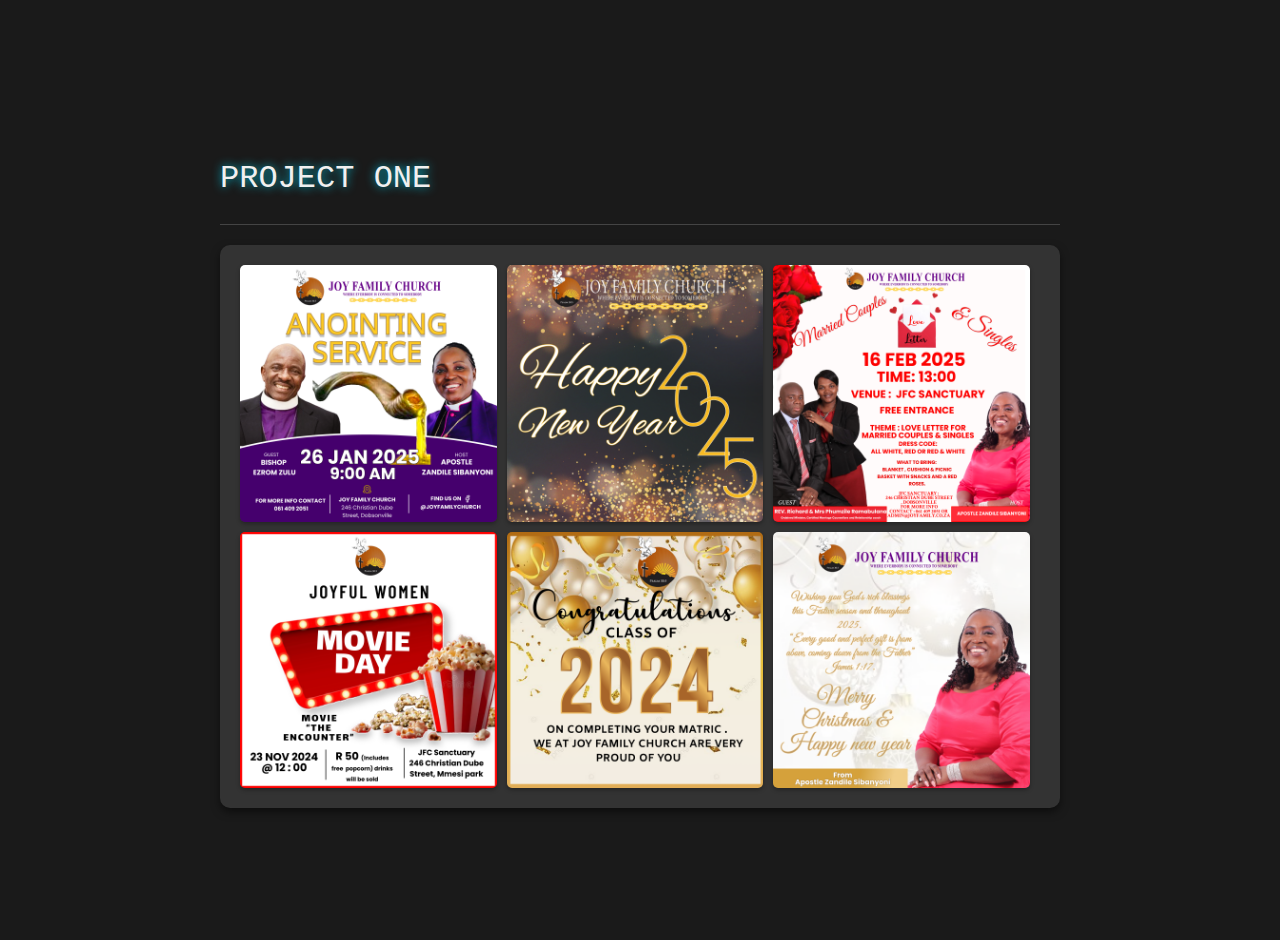
==== Pages to work/JFCPoster.html @ 6a6eda2c "WORKING PROGRESS" ====
<!DOCTYPE html>
<html lang="en">
<head>
    <meta charset="UTF-8">
    <meta name="viewport" content="width=device-width, initial-scale=1.0">
    <title>JFC Event Posters</title>
    <link rel="stylesheet" href="/Styling/Collage styling.css">
    <link rel="stylesheet" href ="/Styling//Stylesheet.css">
</head>
<body>
    <div class ="container">
        <header>
            <h1><span class="glow-cyan">PROJECT ONE</span></h1>
            <hr>
        </header>
    <div class="image-collage">
        <div class="collage-row">
            <img src="/images of work/Annoiting Service Social Media.png" alt="JFC Poster 1" class="collage-image">
            <img src="/images of work/new year poster social.png" alt="JFC Poster 2" class="collage-image">
            <img src="/images of work/Married Couple social media.png" alt="JFC Poster 3" class="collage-image">
        </div>
        <div class="collage-row">
            <img src="/images of work/JFC ladies movie day poster.png" alt="JFC Poster 4" class="collage-image">
            <img src="/images of work/congrat matic poster.png" alt="JFC Poster 5" class="collage-image">
            <img src="/images of work/Christmas  message poster.png" alt="JFC Poster 6" class="collage-image">
        </div>
    </div>
    
</body>
</html>
---- Styling/Collage styling.css ----
body {
    background-color: #1e1e1e;
    color: #f0f0f0;
    font-family: 'Roboto Mono', monospace;
    display: flex;
    justify-content: center;
    align-items: center;
    min-height: 100vh;
    margin: 0;
}

.image-collage {
    display: flex;
    flex-direction: column;
    gap: 10px;
    max-width: 800px;
    width: 100%;
    padding: 20px;
    background-color: #333;
    border-radius: 10px;
    box-shadow: 0 4px 8px rgba(0, 0, 0, 0.5);
    margin:0 auto;
}

.collage-row {
    display: flex;
    gap: 10px;
    flex-wrap: wrap;
}

.collage-image {
    width: 100%;
    height: auto;
    border-radius: 5px;
    box-shadow: 0 2px 4px rgba(0, 0, 0, 0.3);
    transition: transform 0.3s ease;
    flex :1 1 calc(33.333% - 10px);
    max-width: calc(33.333% - 10px);
    object-fit: cover;
}

.collage-image:hover {
    transform: scale(1.05);
}
@media (max-width: 600px) {
    .image-collage {
        padding: 10px;
    }

    .collage-row {
        /* Stack images vertically on mobile */
        flex-direction: column;
        gap: 5px;
    }

    .collage-image {
        /* Make images take full width on mobile */
        flex: 1 1 100%;
    }
}
---- Styling/Stylesheet.css ----
body {
    font-family:'Roboto Mono', monospace;
    background-color: #1a1a1a;
    color: #e0e0e0; /* Light grey text */
    line-height: 1.6;
    margin: 0;
    padding: 20px;
    overflow-x: hidden; /* Prevent horizontal scroll */
  }
  
  h1, h2, h3, h4, h5, h6 {
    font-weight: 400; /* Lighter font weight for a sleek look */
    color: #f0f0f0; /* Slightly brighter text for headings */
    margin-bottom: 10px;
  }
  a {
    color: #64b5f6; /* Light blue link color */
    text-decoration: none;
    transition: color 0.3s ease;
  }
  
  a:hover {
    color: #90caf9; /* Brighter blue on hover */
  }
  
  /* --- Container Styles --- */
  .container {
    max-width: 1200px;
    margin: 0 auto;
    padding: 0 20px;
  }
  
  /* --- Button Styles --- */
  .button {
    background-color: #333; /* Darker grey button */
    color: #fff;
    padding: 10px 20px;
    border: none;
    border-radius: 5px;
    cursor: pointer;
    transition: background-color 0.3s ease, transform 0.2s ease;
    box-shadow: 0 2px 4px rgba(0, 0, 0, 0.3);
  }
  
  .button:hover {
    background-color: #555; /* Slightly lighter on hover */
    transform: translateY(-2px); /* Subtle lift on hover */
  }
  
  .button.primary {
    background-color: #00bcd4; /* Cyan primary button */
  }
  
  .button.primary:hover {
    background-color: #4dd0e1; /* Brighter cyan on hover */
  }
  
 

  
  /* --- Card Styles (for content blocks) --- */
  .card {
    background-color: #222;
    border-radius: 10px;
    padding: 20px;
    margin-bottom: 20px;
    box-shadow: 0 4px 8px rgba(0, 0, 0, 0.4);
    transition: transform 0.2s ease, box-shadow 0.2s ease;
  }
  
  .card:hover {
    transform: translateY(-5px);
    box-shadow: 0 6px 12px rgba(0, 0, 0, 0.5);
  }
  
  /* --- Highlight/Accent Colors --- */
  .highlight-cyan {
    color: #00bcd4; /* Cyan highlight */
  }
  
  .highlight-magenta {
    color: #e91e63; /* Magenta highlight */
  }
  
  .highlight-green {
    color: #4caf50; /* Green highlight */
  }
  
  /* --- Subtle Glow Effects --- */
  .glow-cyan {
    text-shadow: 0 0 10px #00bcd4;
  }
  
  .glow-magenta {
    text-shadow: 0 0 10px #e91e63;
  }
  
  /* --- Divider --- */
  hr {
    border: none;
    border-top: 1px solid #444;
    margin: 20px 0;
  }
  
  /* --- Code Block Styling --- */
  pre, code {
    background-color: #282c34; /* Darker background for code */
    color: #abb2bf; /* Lighter text for code */
    padding: 10px;
    border-radius: 5px;
    font-family: 'Fira Code', monospace; /* Monospace font for code */
    overflow-x: auto;
  }
  
  pre {
    white-space: pre-wrap;
  }
  /* --- Carousel Styles --- */
.carousel-container {
    width: 80%; /* Adjust as needed */
    max-width: 800px;
    margin: 0 auto;
    overflow: hidden; /* Hide slides that are not visible */
    position: relative; /* For positioning buttons */
  }
  
  .carousel-track {
    display: flex; /* Arrange slides horizontally */
    transition: transform 0.5s ease-in-out; /* Smooth sliding */
  }
  
  .carousel-slide {
    flex: 0 0 100%; /* Each slide takes up 100% width */
    min-width: 100%; /* Ensure slides don't shrink */
    box-sizing: border-box;
    padding: 20px;
  }
  
  .carousel-slide img {
    width: 100%;
    height: auto;
    display: block;
  }
  
  .slide-content {
    background-color: rgba(0, 0, 0, 0.5);
    color: white;
    padding: 10px;
    margin-top: -50px;
    position: relative;
  }
  
  .carousel-button {
    position: absolute;
    top: 50%;
    transform: translateY(-50%);
    background-color: rgba(0, 0, 0, 0.5);
    color: white;
    border: none;
    padding: 10px 15px;
    cursor: pointer;
    z-index: 10; /* Ensure buttons are on top */
  }
  
  .prev-button {
    left: 10px;
  }
  
  .next-button {
    right: 10px;
  }
  
  .carousel-nav {
    text-align: center;
    margin-top: 10px;
  }
  
  .carousel-dot {
    display: inline-block;
    width: 10px;
    height: 10px;
    border-radius: 50%;
    background-color: #ccc;
    margin: 0 5px;
    cursor: pointer;
  }
  
  .carousel-dot.active {
    background-color: #333;
  }

  /* --- Responsive Adjustments --- */
/* Media query for screens smaller than 768px (typical mobile devices) */
@media (max-width: 768px) {
    body {
      padding: 10px; /* Reduce padding on mobile */
    }
  
    .container {
      padding: 0 10px; /* Reduce container padding on mobile */
    }
  
    h1 {
      font-size: 1.8em; /* Reduce heading size on mobile */
    }
  
    h2 {
      font-size: 1.5em; /* Reduce heading size on mobile */
    }
  
    .button {
      display: block; /* Make buttons full-width on mobile */
      width: 100%;
      margin-bottom: 10px; /* Add space between buttons */
    }
  
    .card {
      padding: 15px; /* Reduce card padding on mobile */
    }
    .carousel-container {
        width: 95%; /* Make carousel wider on mobile */
      }
    
      .carousel-slide {
        padding: 10px; /* Reduce slide padding on mobile */
      }
  }
  
  /* Media query for even smaller screens (e.g., very small phones) */
  @media (max-width: 480px) {
    h1 {
      font-size: 1.5em; /* Further reduce heading size */
    }
  
    h2 {
      font-size: 1.3em; /* Further reduce heading size */
    }
    body {
      font-size: 0.9em; /* Reduce font size on very small screens */
    }
}
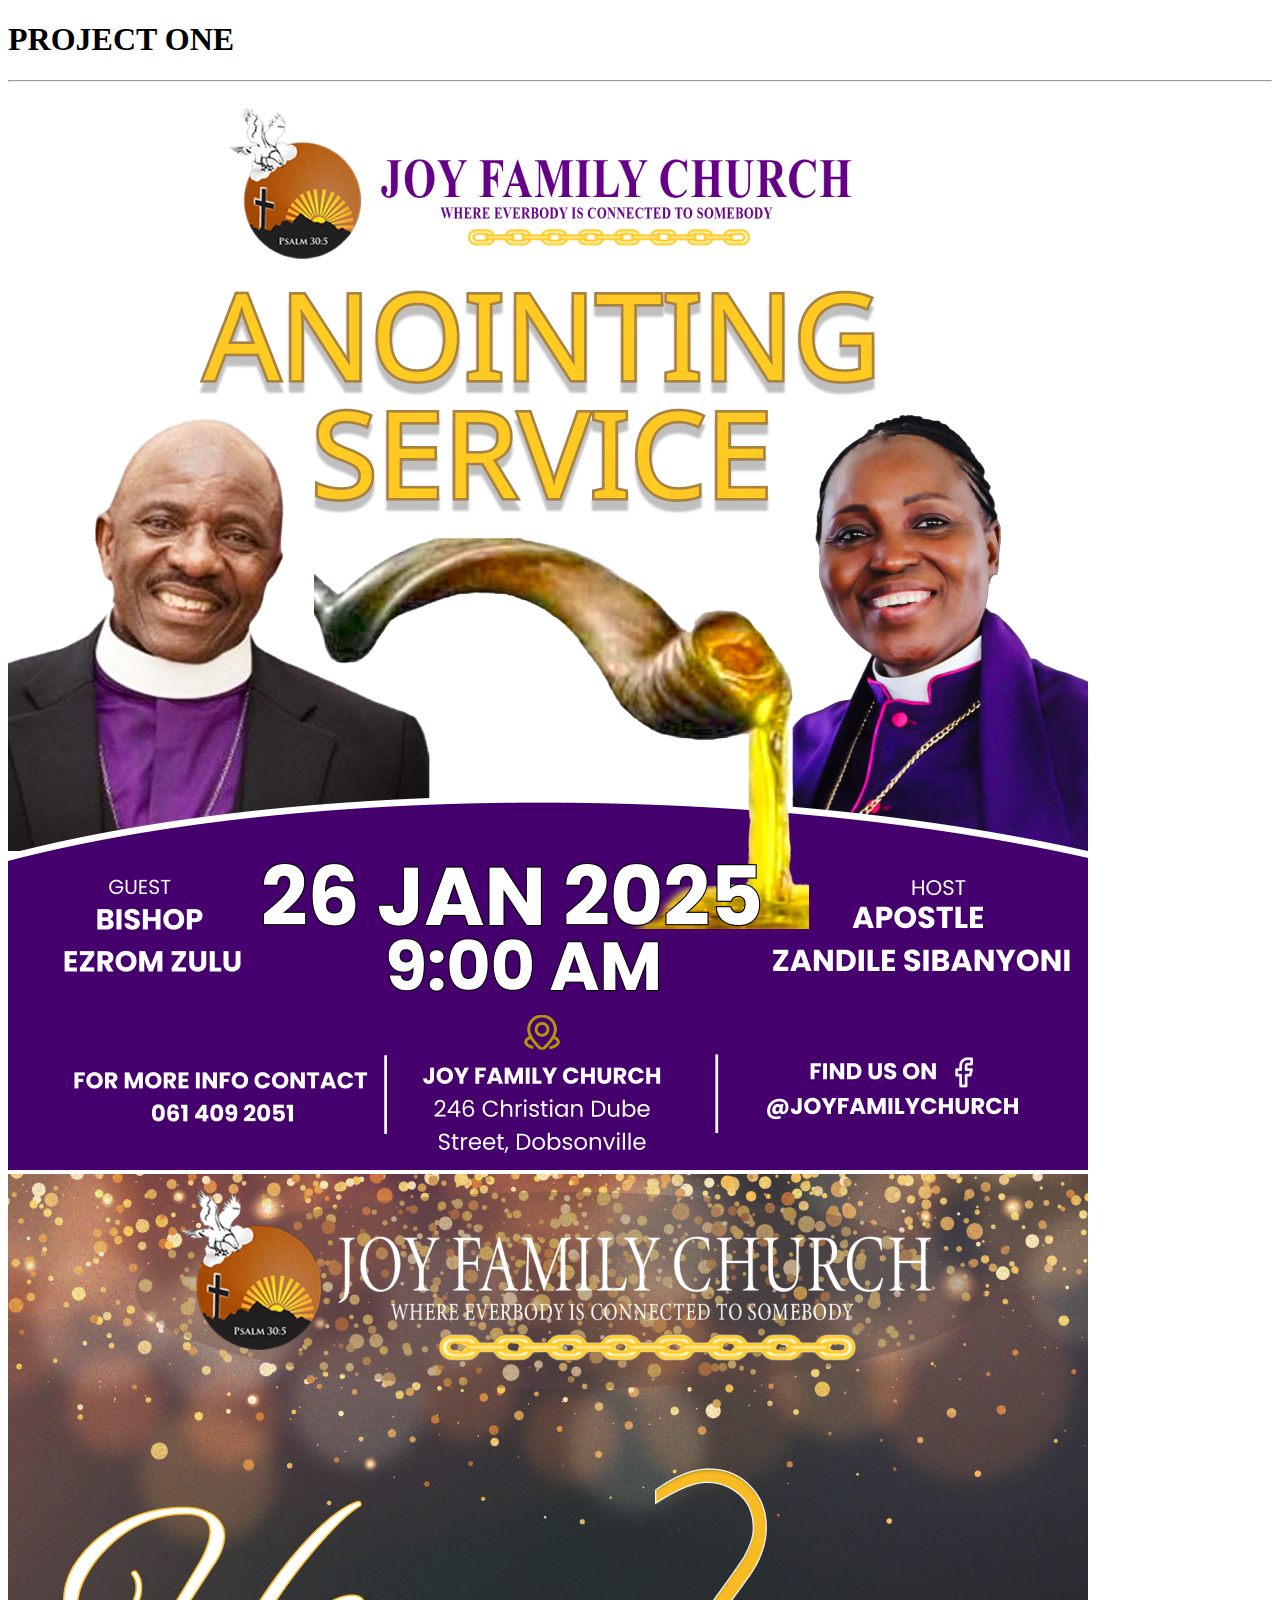
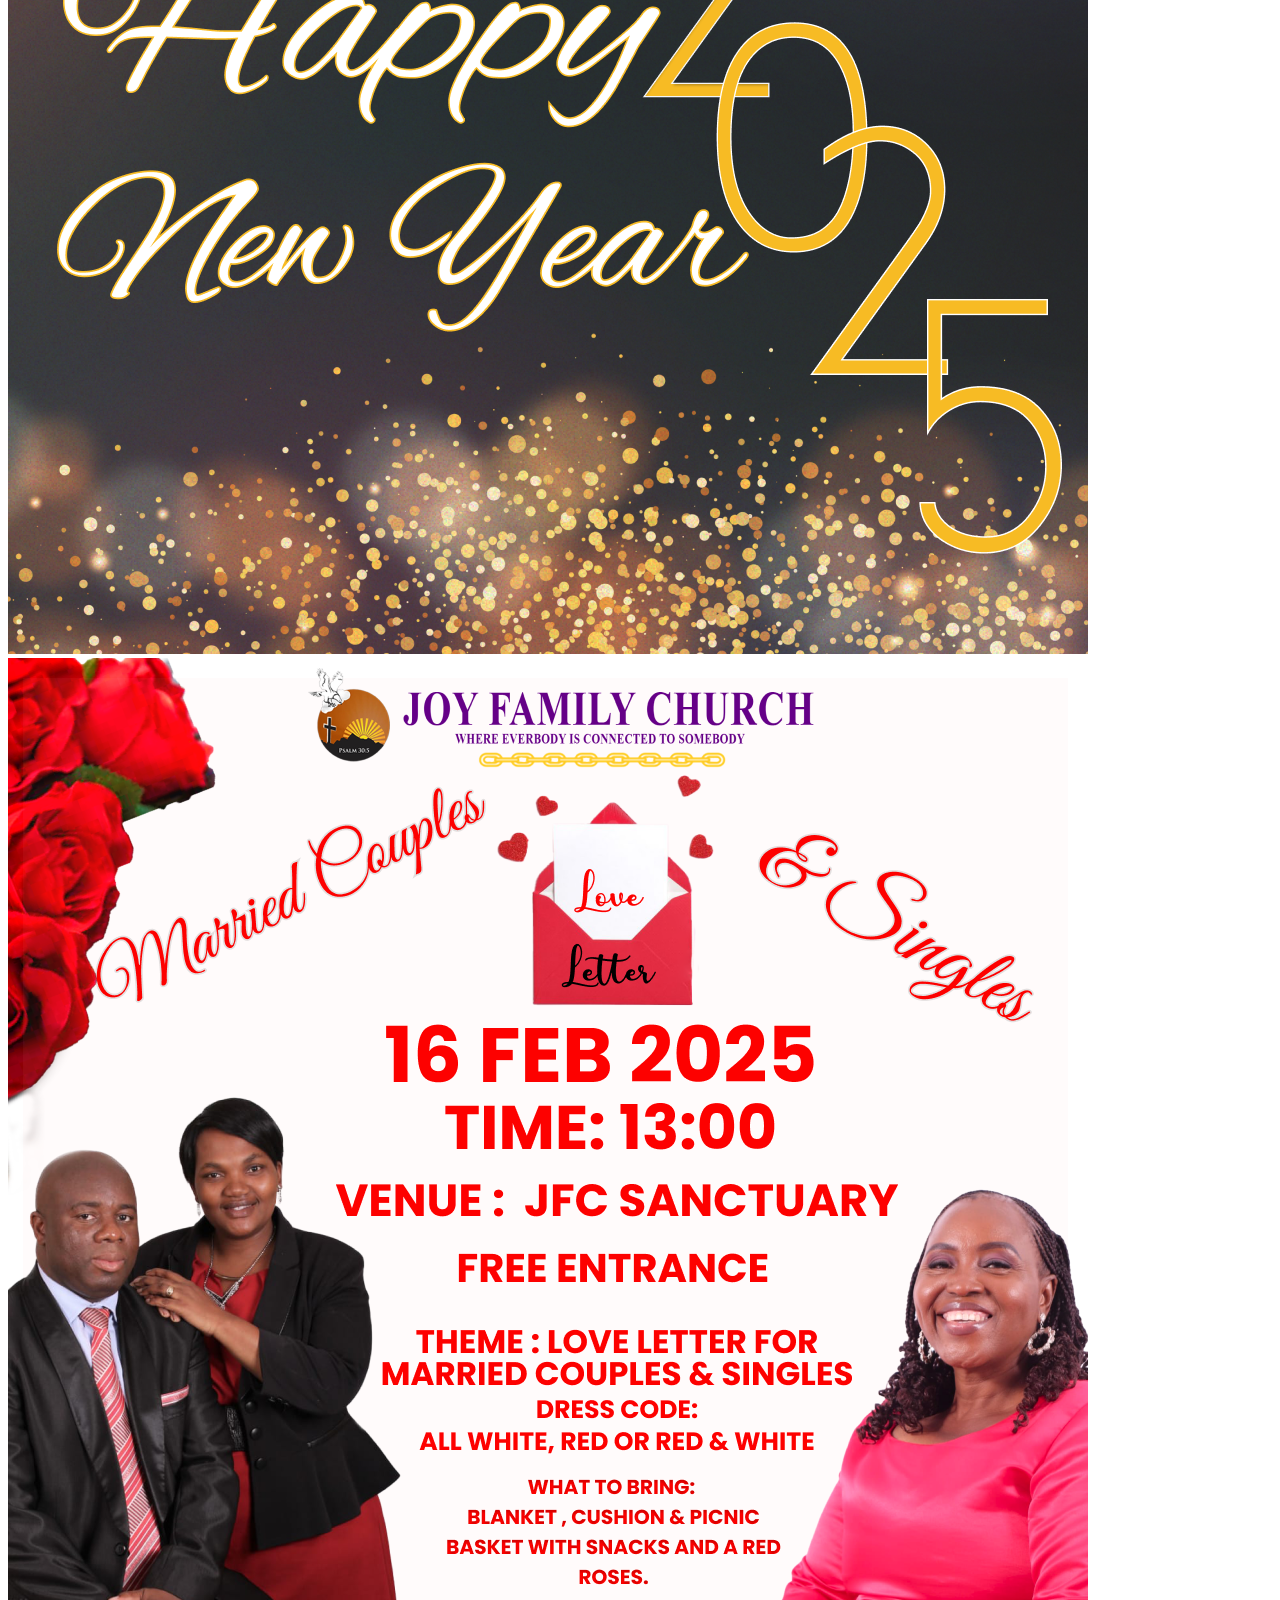
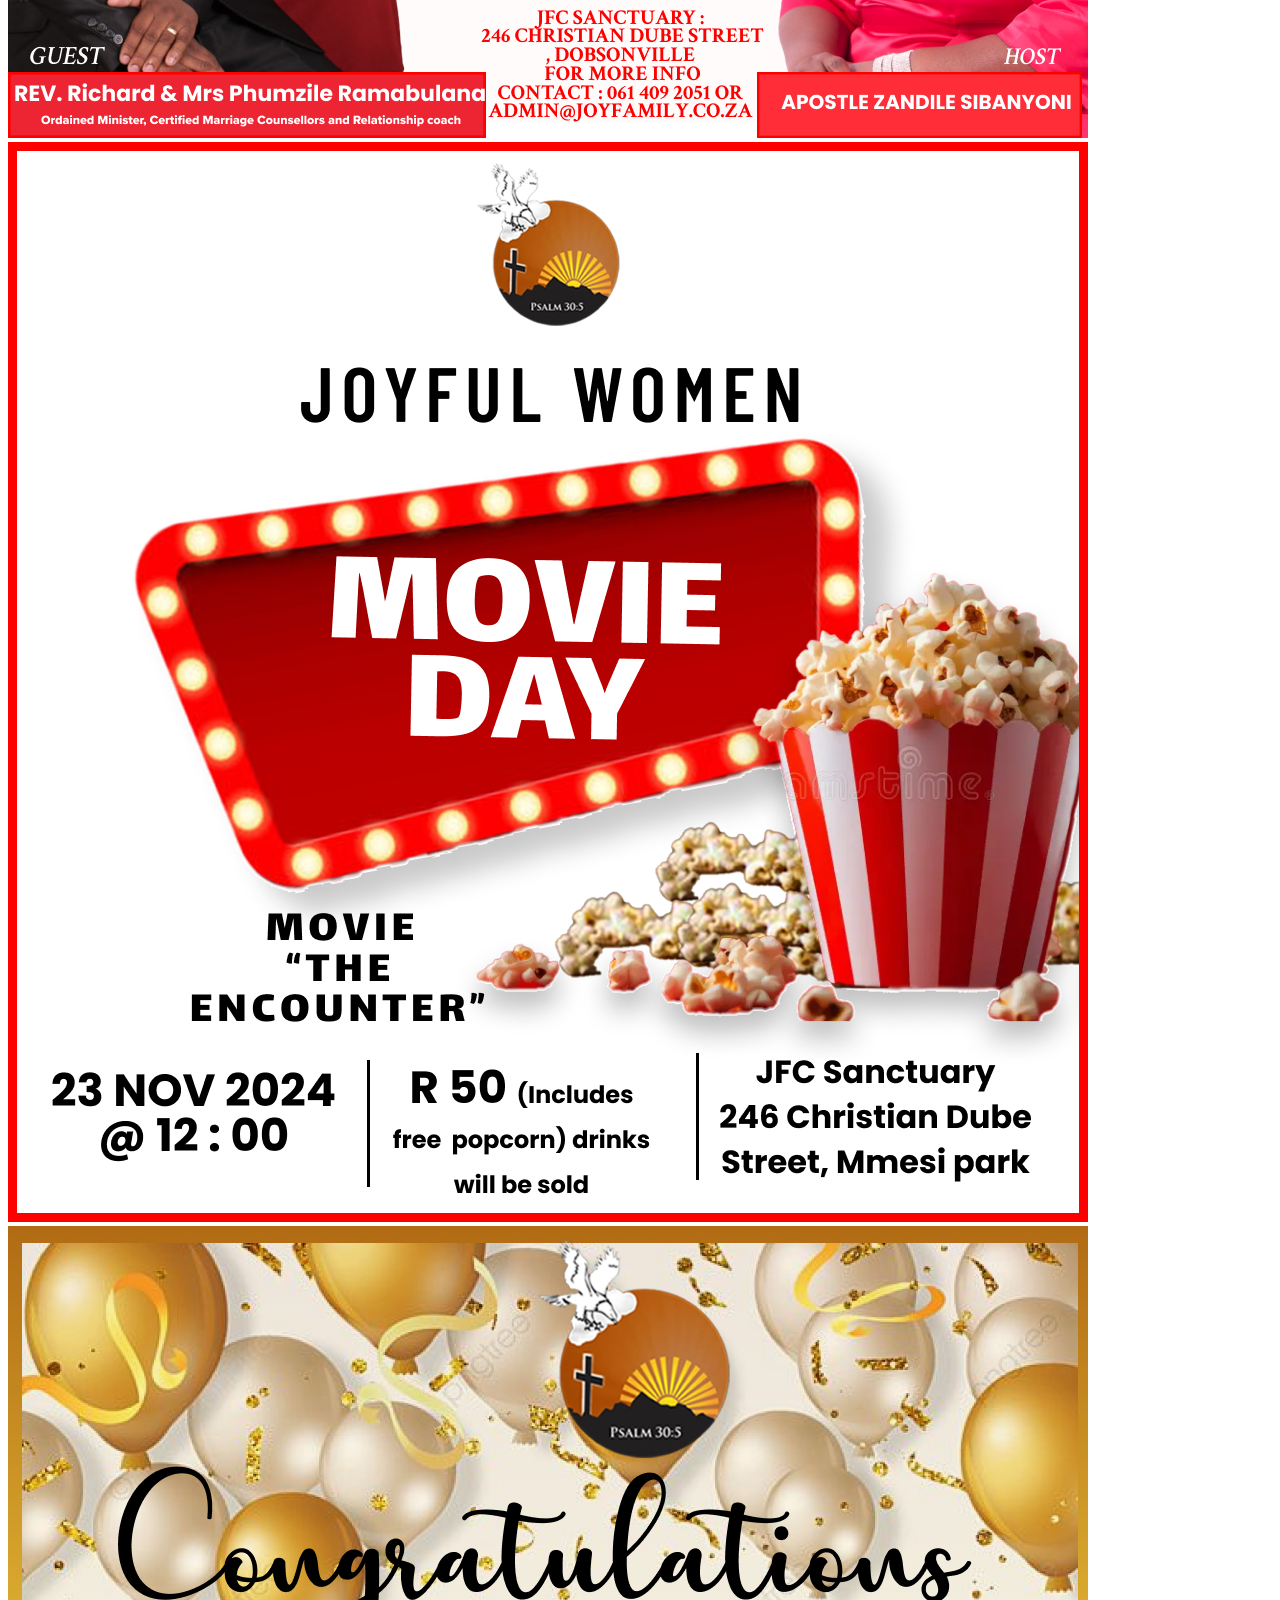
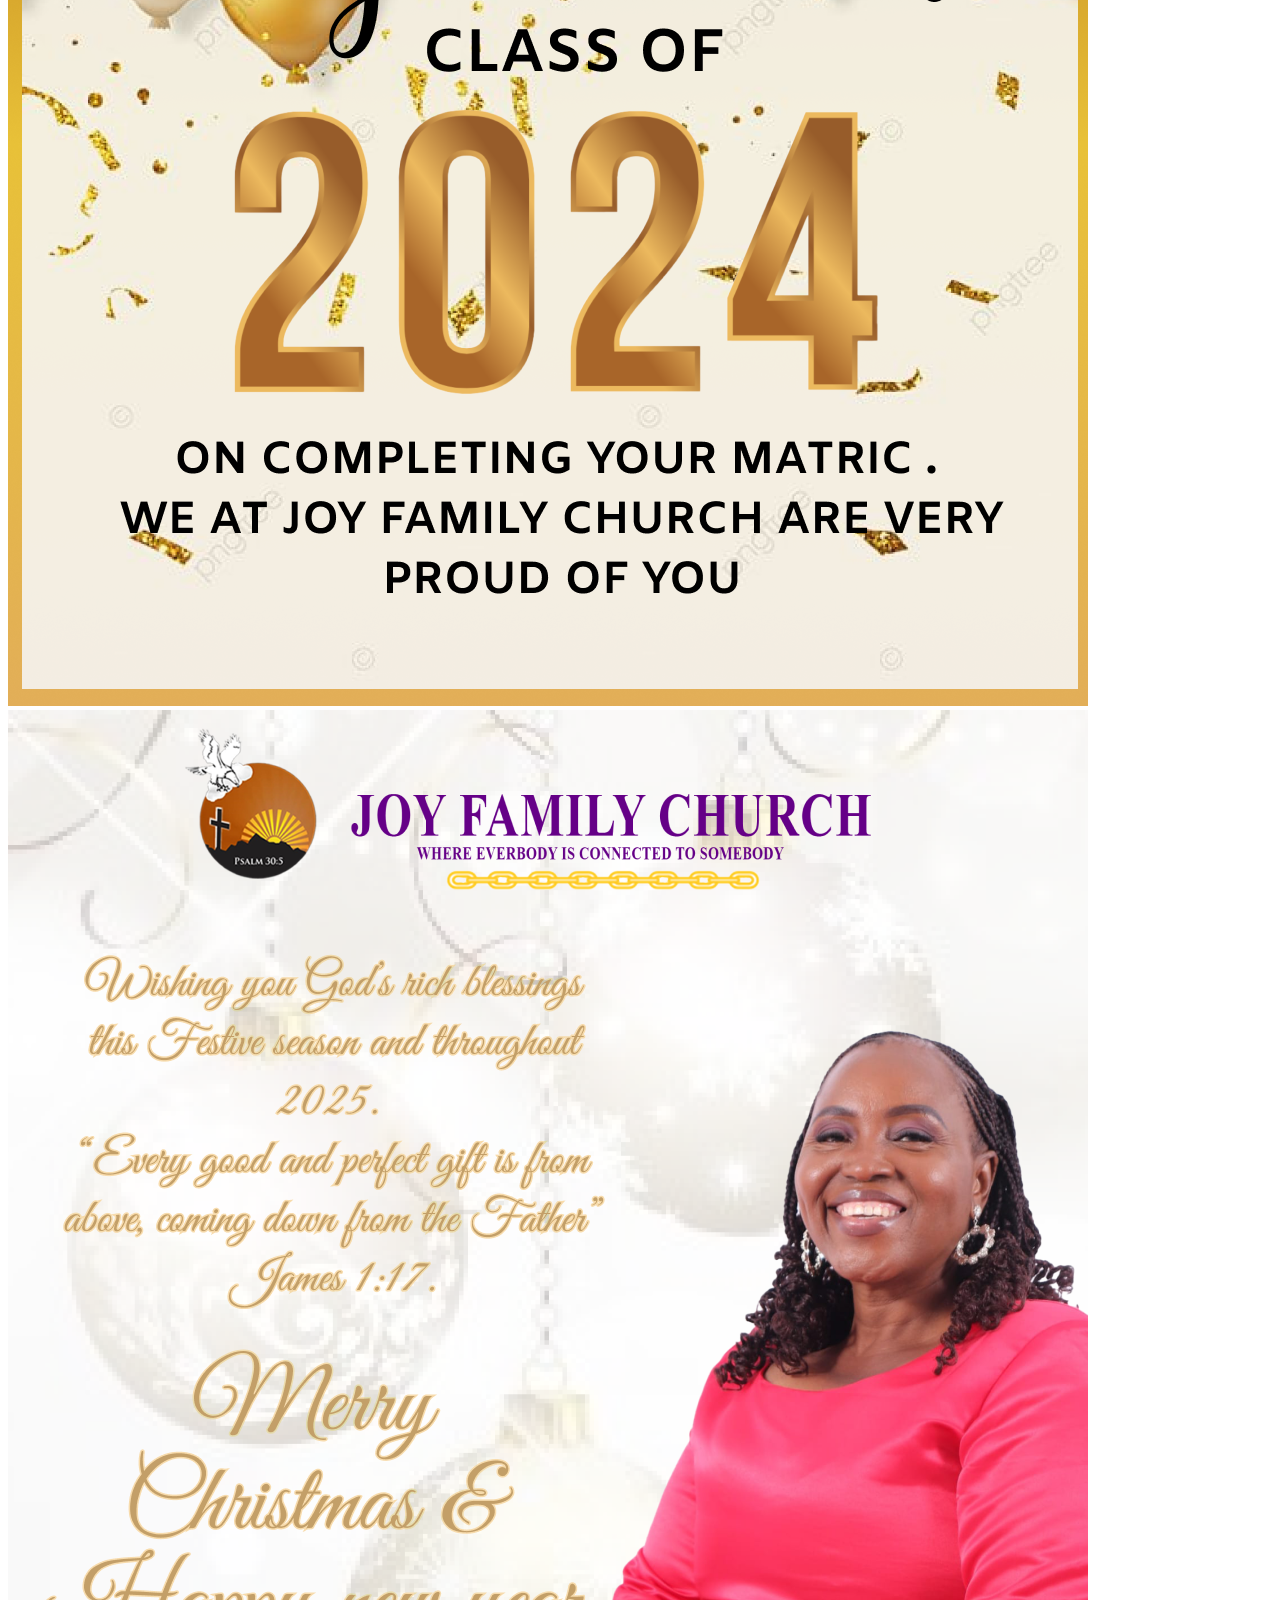
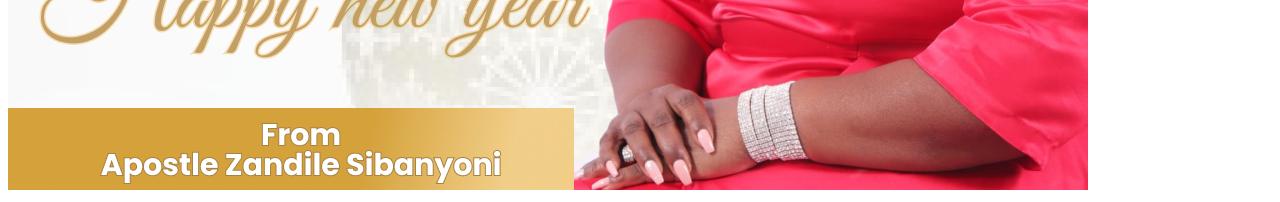
==== commit 8d8442bf: "error fixing" ====
--- a/Pages to work/JFCPoster.html
+++ b/Pages to work/JFCPoster.html
@@ -4,8 +4,8 @@
     <meta charset="UTF-8">
     <meta name="viewport" content="width=device-width, initial-scale=1.0">
     <title>JFC Event Posters</title>
-    <link rel="stylesheet" href="/Styling/Collage styling.css">
-    <link rel="stylesheet" href ="/Styling//Stylesheet.css">
+    <link rel="stylesheet" href="Styling/Collage styling.css">
+    <link rel="stylesheet" href ="Styling//Stylesheet.css">
 </head>
 <body>
     <div class ="container">
